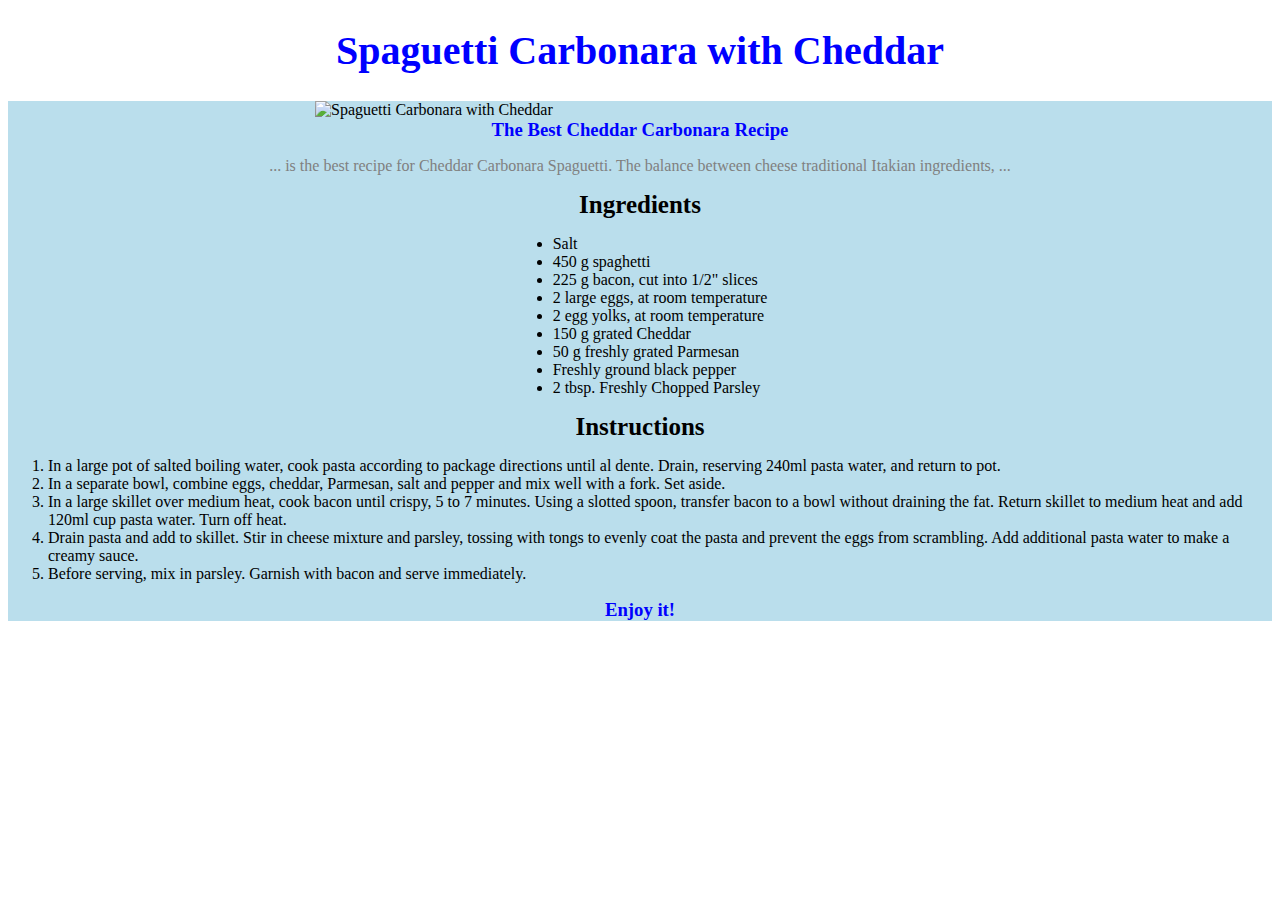
==== recipes/carbonara.html @ d4d22520 "uploading files" ====
<!DOCTYPE html>
<html lang="en">
<head>
    <meta charset="UTF-8">
    <meta http-equiv="X-UA-Compatible" content="IE=edge">
    <meta name="viewport" content="width=device-width, initial-scale=1.0">
    <title>Lasagna</title>
    <link rel="stylesheet" href="../styles.css">
</head>
<body>

    <h1>Spaguetti Carbonara with Cheddar</h1>
    <div class="container">
    <img src="https://hips.hearstapps.com/del.h-cdn.co/assets/17/03/1484784941-white-cheddar-carbonaral1.jpg" alt="Spaguetti Carbonara with Cheddar"
    width="650">

     <h3>The Best Cheddar Carbonara Recipe</h3>
     <p>... is the best recipe for Cheddar Carbonara Spaguetti. The balance between cheese traditional Itakian ingredients, ...</p>

     <h4>Ingredients</h4>

     <ul>
        <li>Salt</li>
        <li>450 g spaghetti</li>
        <li>225 g bacon, cut into 1/2" slices</li>
        <li>2 large eggs, at room temperature</li>
        <li>2 egg yolks, at room temperature</li>
        <li>150 g grated Cheddar</li>
        <li>50 g freshly grated Parmesan</li>
        <li>Freshly ground black pepper</li>
        <li>2 tbsp. Freshly Chopped Parsley</li>

        </ul>

     <h4>Instructions</h4>

     <ol>
        <li>In a large pot of salted boiling water, cook pasta according to package directions until al dente. Drain, reserving 240ml pasta water, and return to pot.</li>
        <li>In a separate bowl, combine eggs, cheddar, Parmesan, salt and pepper and mix well with a fork. Set aside.</li>
        <li>In a large skillet over medium heat, cook bacon until crispy, 5 to 7 minutes. Using a slotted spoon, transfer bacon to a bowl without draining the fat. Return skillet to medium heat and add 120ml cup pasta water. Turn off heat.</li>
        <li>Drain pasta and add to skillet. Stir in cheese mixture and parsley, tossing with tongs to evenly coat the pasta and prevent the eggs from scrambling. Add additional pasta water to make a creamy sauce.</li>
        <li>Before serving, mix in parsley. Garnish with bacon and serve immediately.</li>
    </ol>

    <h3>Enjoy it!</h3>
</div>            
    
</body>
</html>
---- styles.css ----
.container{
    display: flex;
    flex-direction: column;
    justify-content: center;
    align-items: center;
}
 h1{
    text-align: center;
    font-size: 40px;
    
 }
 a{
    margin: 10px;
    color: blueviolet;
    font-size: 20px;
 }
h3{
    color: blue;
    margin: 0;
}
p{
    color: grey;
}
h1{
    color: blue;
}
h4{
   font-size: 25px; 
   margin: 0;
}
div{
    background-color: rgb(117 190 218 / 0.5); /* 50% transparent */
}
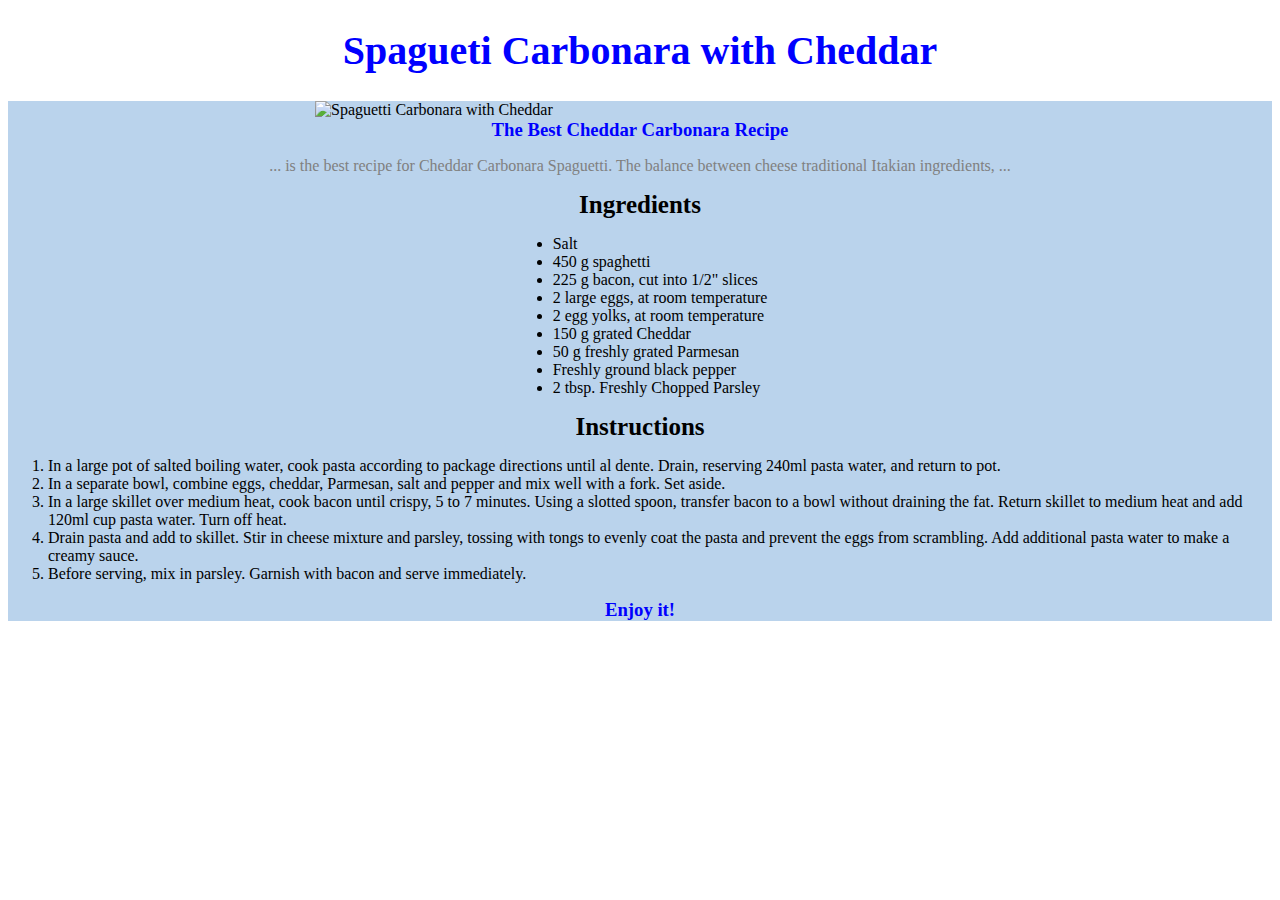
==== commit 6b5edca4: ""Title correction"" ====
--- a/recipes/carbonara.html
+++ b/recipes/carbonara.html
@@ -4,12 +4,12 @@
     <meta charset="UTF-8">
     <meta http-equiv="X-UA-Compatible" content="IE=edge">
     <meta name="viewport" content="width=device-width, initial-scale=1.0">
-    <title>Lasagna</title>
+    <title>Carbonara</title>
     <link rel="stylesheet" href="../styles.css">
 </head>
 <body>
 
-    <h1>Spaguetti Carbonara with Cheddar</h1>
+    <h1>Spagueti Carbonara with Cheddar</h1>
     <div class="container">
     <img src="https://hips.hearstapps.com/del.h-cdn.co/assets/17/03/1484784941-white-cheddar-carbonaral1.jpg" alt="Spaguetti Carbonara with Cheddar"
     width="650">
--- a/styles.css
+++ b/styles.css
@@ -29,5 +29,8 @@
    margin: 0;
 }
 div{
-    background-color: rgb(117 190 218 / 0.5); /* 50% transparent */
+    background-color: rgba(117, 168, 218, 0.5); /* 50% transparent */
 }
+ti{
+    color: brown;
+}
